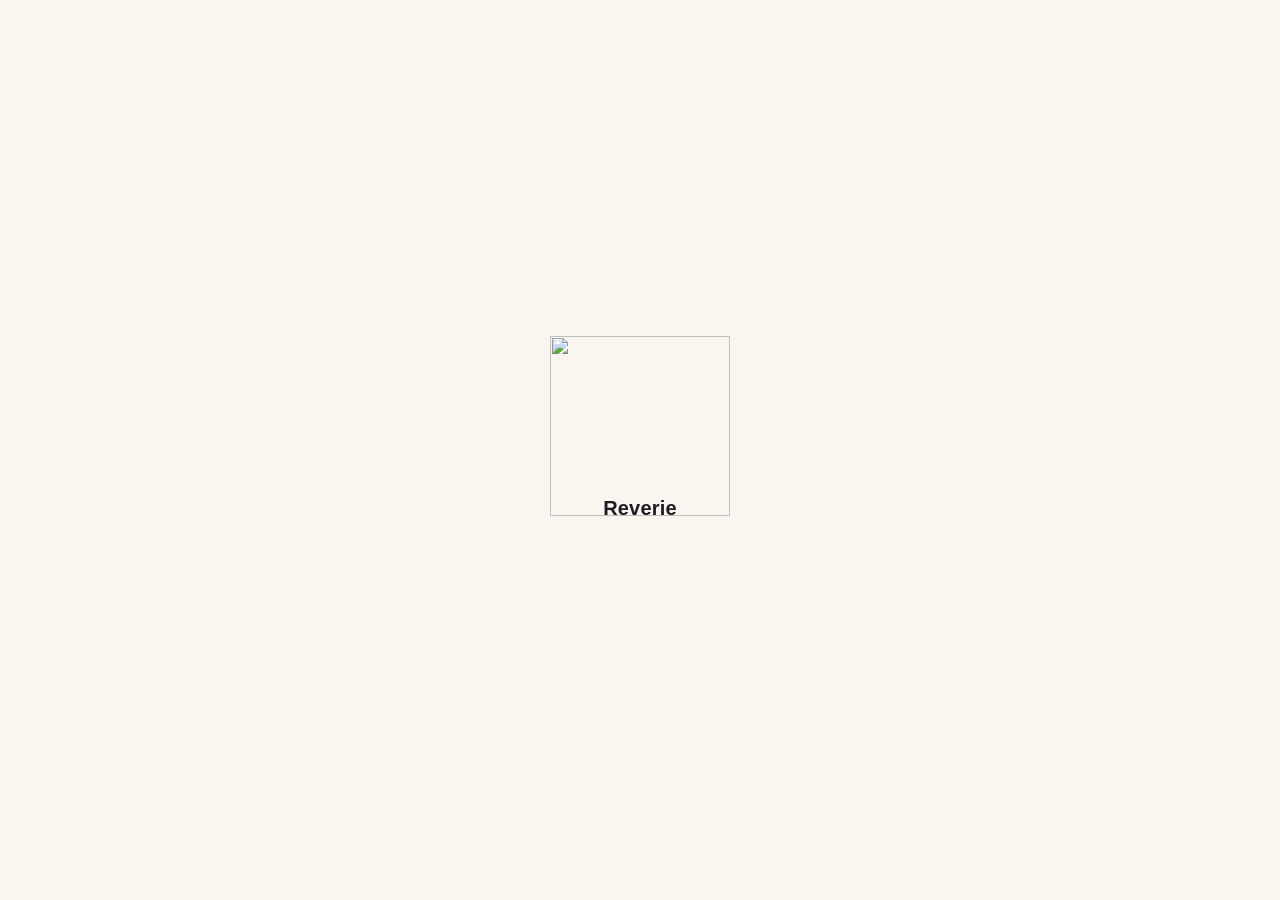
==== app/index.html @ 9ae5c10c "deploy: publish website and web app [skip ci] 4c4a980959bc7465800ccfc3711c22cfe8c0a18f" ====
<!DOCTYPE html>
<html>
<head>
  <!--
    If you are serving your web app in a path other than the root, change the
    href value below to reflect the base path you are serving from.

    The path provided below has to start and end with a slash "/" in order for
    it to work correctly.

    For more details:
    * https://developer.mozilla.org/en-US/docs/Web/HTML/Element/base

    This is a placeholder for base href that will be replaced by the value of
    the `--base-href` argument provided to `flutter build`.
  -->
  <base href="/MusicPlayerNext/app/">

  <meta charset="UTF-8">
  <meta content="IE=Edge" http-equiv="X-UA-Compatible">
  <meta name="description" content="Reverie — a cross-platform player for local and remote music libraries.">

  <!-- iOS meta tags & icons -->
  <meta name="mobile-web-app-capable" content="yes">
  <meta name="apple-mobile-web-app-status-bar-style" content="black">
  <meta name="apple-mobile-web-app-title" content="Reverie">
  <link rel="apple-touch-icon" href="icons/Icon-192.png">

  <!-- Favicon -->
  <link rel="icon" type="image/png" href="favicon.png"/>

  <title>Reverie</title>
  <link rel="manifest" href="manifest.json">
  <style>
    html, body {
      background: #FAF5EE;
      height: 100%;
      margin: 0;
    }

    #launch-screen {
      align-items: center;
      background: #FAF5EE;
      display: flex;
      flex-direction: column;
      inset: 0;
      justify-content: center;
      position: fixed;
      transition: opacity 180ms ease-out;
      z-index: 9999;
    }

    #launch-screen img {
      height: 180px;
      position: absolute;
      transform: translateY(-24px);
      width: 180px;
    }

    #launch-screen span {
      color: #1C1C22;
      font: 600 20px -apple-system, BlinkMacSystemFont, "Segoe UI", sans-serif;
      letter-spacing: 0.2px;
      position: absolute;
      transform: translateY(58px);
    }

    #launch-screen.is-hidden {
      opacity: 0;
      pointer-events: none;
    }
  </style>
</head>
<body>
  <div id="launch-screen" role="status" aria-label="Reverie is starting">
    <img src="icons/LaunchMark.png" alt="">
    <span>Reverie</span>
  </div>
  <!--
    You can customize the "flutter_bootstrap.js" script.
    This is useful to provide a custom configuration to the Flutter loader
    or to give the user feedback during the initialization process.

    For more details:
    * https://docs.flutter.dev/platform-integration/web/initialization
  -->
  <script>
    window.addEventListener('flutter-first-frame', function () {
      const launchScreen = document.getElementById('launch-screen');
      launchScreen.classList.add('is-hidden');
      launchScreen.addEventListener('transitionend', function () {
        launchScreen.remove();
      }, { once: true });
    });
  </script>
  <script src="flutter_bootstrap.js" async></script>
</body>
</html>
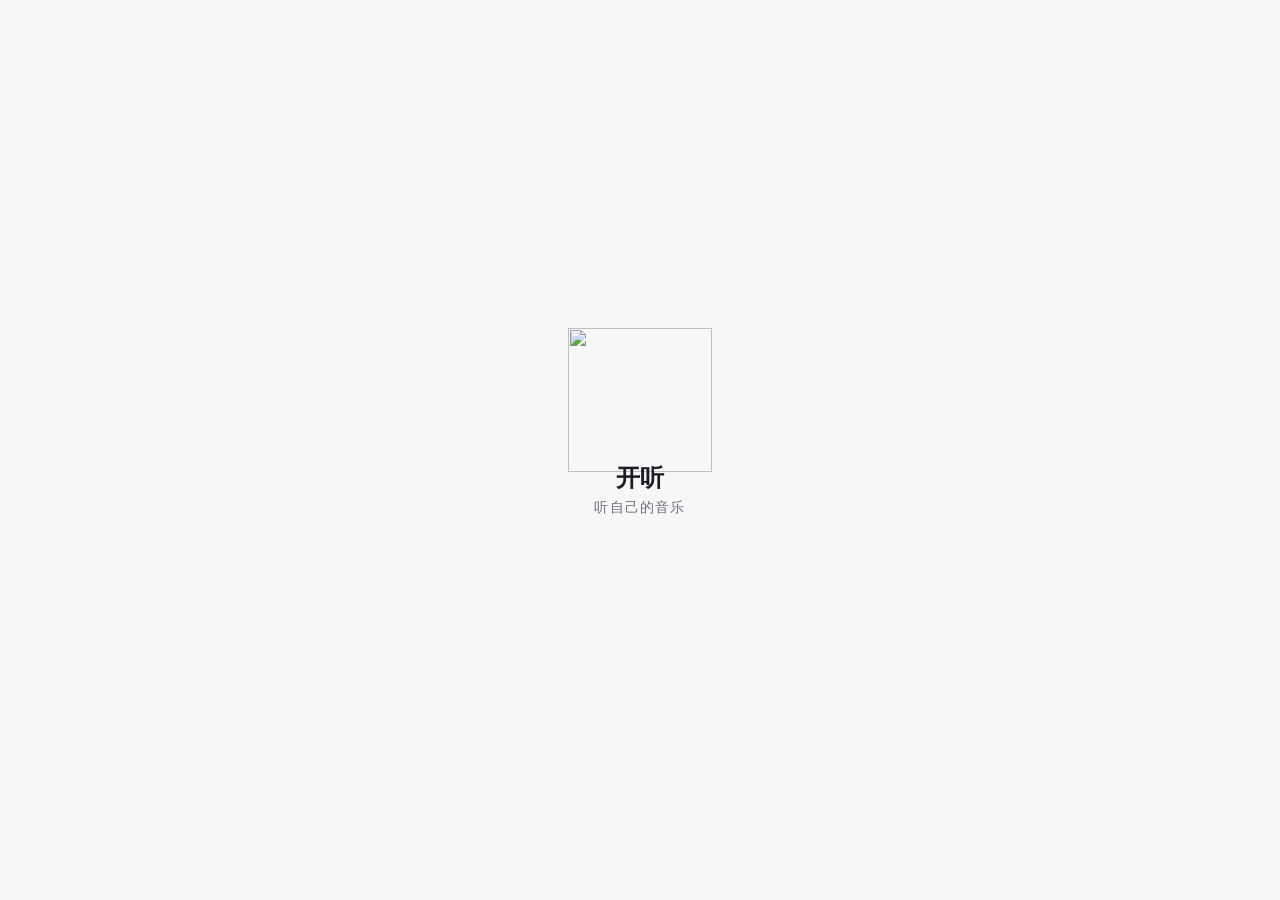
==== commit 41b48415: "deploy: publish website and web app [skip ci] bec9cfcde040107ce6eed1fa6f0f17775689bf6b" ====
--- a/app/index.html
+++ b/app/index.html
@@ -18,29 +18,29 @@
 
   <meta charset="UTF-8">
   <meta content="IE=Edge" http-equiv="X-UA-Compatible">
-  <meta name="description" content="Reverie — a cross-platform player for local and remote music libraries.">
+  <meta name="description" content="开听 — a cross-platform player for local and remote music libraries.">
 
   <!-- iOS meta tags & icons -->
   <meta name="mobile-web-app-capable" content="yes">
   <meta name="apple-mobile-web-app-status-bar-style" content="black">
-  <meta name="apple-mobile-web-app-title" content="Reverie">
+  <meta name="apple-mobile-web-app-title" content="开听">
   <link rel="apple-touch-icon" href="icons/Icon-192.png">
 
   <!-- Favicon -->
   <link rel="icon" type="image/png" href="favicon.png"/>
 
-  <title>Reverie</title>
+  <title>开听</title>
   <link rel="manifest" href="manifest.json">
   <style>
     html, body {
-      background: #FAF5EE;
+      background: #F7F7F8;
       height: 100%;
       margin: 0;
     }
 
     #launch-screen {
       align-items: center;
-      background: #FAF5EE;
+      background: #F7F7F8;
       display: flex;
       flex-direction: column;
       inset: 0;
@@ -51,16 +51,28 @@
     }
 
     #launch-screen img {
-      height: 180px;
+      height: 144px;
       position: absolute;
-      transform: translateY(-24px);
-      width: 180px;
+      transform: translateY(-50px);
+      width: 144px;
     }
 
-    #launch-screen span {
+    #launch-screen .launch-title {
       color: #1C1C22;
-      font: 600 20px -apple-system, BlinkMacSystemFont, "Segoe UI", sans-serif;
-      letter-spacing: 0.2px;
+      font: 600 24px "PingFang SC", "Hiragino Sans GB", "Heiti SC",
+        "Microsoft YaHei", "Noto Sans CJK SC", -apple-system, BlinkMacSystemFont,
+        "Segoe UI", sans-serif;
+      letter-spacing: 0.4px;
+      position: absolute;
+      transform: translateY(28px);
+    }
+
+    #launch-screen .launch-tagline {
+      color: #70707A;
+      font: 400 13.5px "PingFang SC", "Hiragino Sans GB", "Heiti SC",
+        "Microsoft YaHei", "Noto Sans CJK SC", -apple-system, BlinkMacSystemFont,
+        "Segoe UI", sans-serif;
+      letter-spacing: 1.2px;
       position: absolute;
       transform: translateY(58px);
     }
@@ -72,9 +84,10 @@
   </style>
 </head>
 <body>
-  <div id="launch-screen" role="status" aria-label="Reverie is starting">
+  <div id="launch-screen" role="status" aria-label="开听 is starting">
     <img src="icons/LaunchMark.png" alt="">
-    <span>Reverie</span>
+    <span class="launch-title">开听</span>
+    <span class="launch-tagline">听自己的音乐</span>
   </div>
   <!--
     You can customize the "flutter_bootstrap.js" script.
